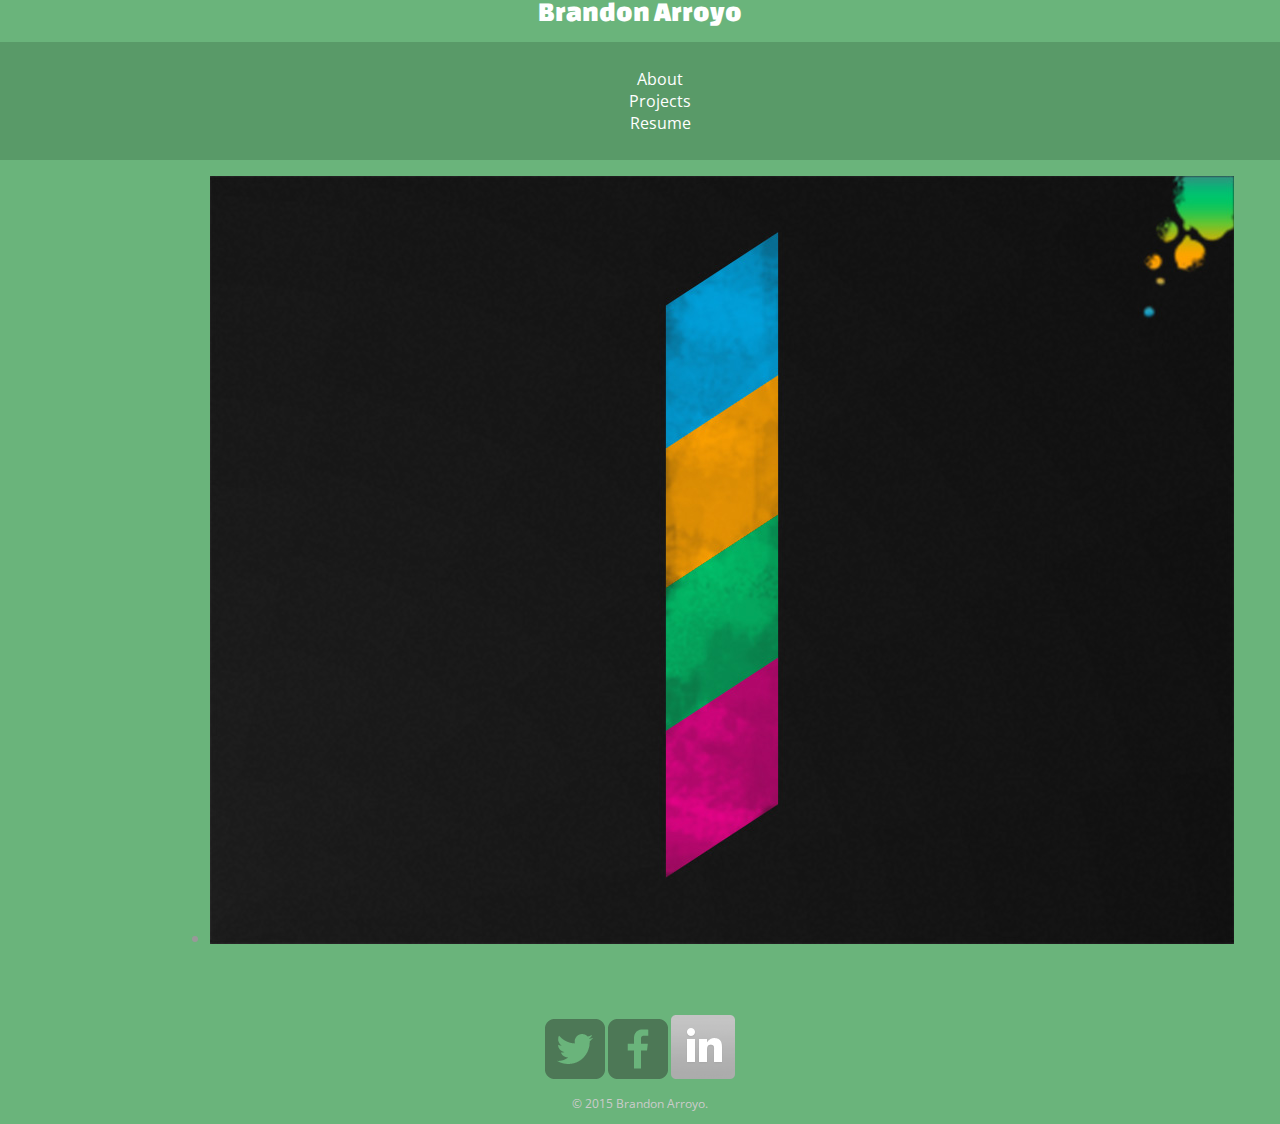
==== index.html @ 06230c70 "∆ element on the page" ====
<!DOCTYPE html>
<html>
	<head>
		<meta charset="utf-8">
		<title>
				Brandon Arroyo
		</title>
		<link rel="stylesheet" href="css/normalize.css" >
		<link href='https://fonts.googleapis.com/css?family=Changa+One|Open+Sans:400,400italic,700,700italic,800' rel='stylesheet' type='text/css'>
		<link rel="stylesheet" href="css/main.css" >


	</head>
	<body>
		<header >

				<h1 id="logo"> Brandon Arroyo </h1>

			<nav>
				<ul>
					<li><a href="index.html" class="sel">About</a></li>
					<li><a href="projects.html"class="sel">Projects</a></li>
					<li><a href="resume.pdf" class="sel">Resume</a></li>
				</ul>
			</nav>
		</header>
		<div id = "wrapper">
			<section>
				<ul>
					<li>
							<img id="TEST" src="img/numbers-01.jpg" alt="" />
						<p>  </p>
					</li>
				</ul>

			</section>
			<footer id="logo">
				<a href="https://twitter.com/barroyo50">
					<img src="img/twitter-wrap.png" alt="Twitter logo" />
				</a>
				<a href="https://www.facebook.com/brandon.arroyo.10">
					<img src="img/facebook-wrap.png" alt="Facebook logo" />
				</a>
				<a href="https://www.linkedin.com/in/brandonarroyo">
					<img src="img/Linkedin.png" alt="Linkedin logo" />
				</a>
				<p> &copy; 2015 Brandon Arroyo.</p>
			</footer>
	</div>
	</body>
</html>
---- css/main.css ----
/*********************************
General ID
*********************************/

#wrapper{
  max-width: 940px;
  margin: 0 auto;
  text-decoration: none;
  padding: 0 5%;
}
#logo{
  text-align: center;
  margin: 0;
}
#TEST{
  text-decoration: none;
}
/*********************************

*********************************/


a {

  text-decoration: none;
  color: #fff;
}

/*********************************
  HEAD area
*********************************/

header {
  background: #6ab47b;
  border-color: #599a68;

}
h1{
  font-family: 'Changa One' ,  sans-serif;
  margin: 15px 0;
  font-size: 1.75em;
  font-weight: normal;
  line-height: 0.8em;
}
h2{
  font-size: 0.75em;
  margin: -5px 0 0;
  font-weight: normal;

}
body{
  font-family: 'Open Sans', sans-serif;

}
h1, h2 {
  color: #fff;
}

nav{
    background: #599a68;
    text-align: center;
    padding: 10px 0;
    margin: 20px 0 0;
}
nav a, nav a:visited {
color: #fff;

}
nav a .sel, a:hover {
  color: #32673f;
}
body{
  background-color:  #6ab47b;
  color: #999;
}
footer{
  font-size: 0.75em;
  text-align: center;
  padding-top: 50px;
  color: #ccc;
}
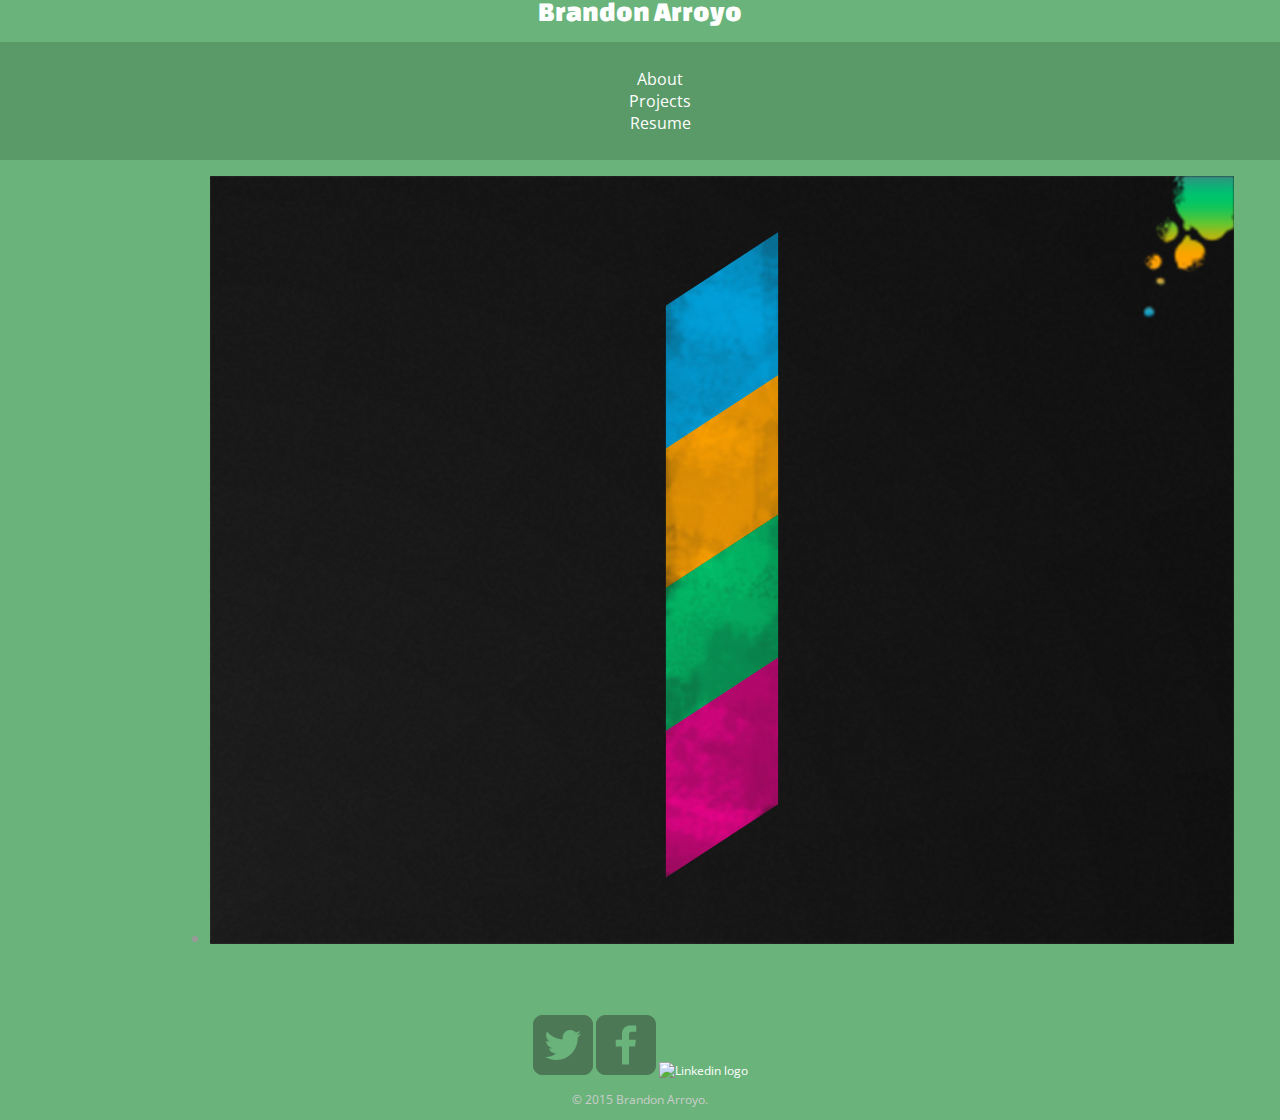
==== commit fe2ef486: "∆ linkedin logo" ====
--- a/index.html
+++ b/index.html
@@ -42,7 +42,7 @@
 					<img src="img/facebook-wrap.png" alt="Facebook logo" />
 				</a>
 				<a href="https://www.linkedin.com/in/brandonarroyo">
-					<img src="img/Linkedin.png" alt="Linkedin logo" />
+					<img src="img/linkedin.ico" alt="Linkedin logo" />
 				</a>
 				<p> &copy; 2015 Brandon Arroyo.</p>
 			</footer>
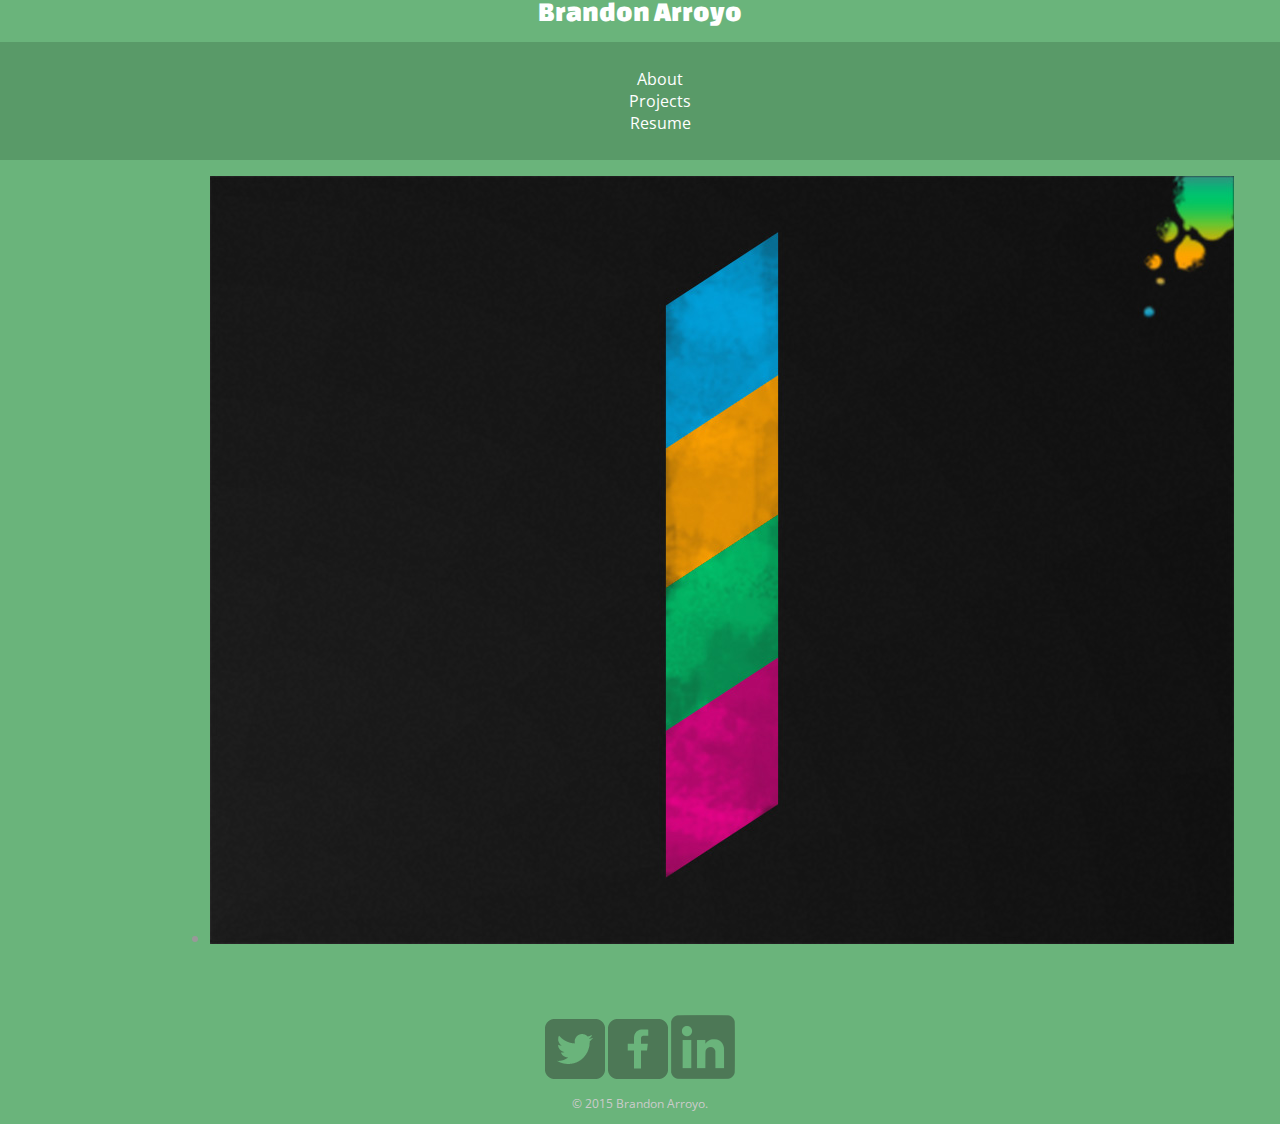
==== commit 4c0a4040: "test" ====
--- a/index.html
+++ b/index.html
@@ -42,7 +42,7 @@
 					<img src="img/facebook-wrap.png" alt="Facebook logo" />
 				</a>
 				<a href="https://www.linkedin.com/in/brandonarroyo">
-					<img src="img/linkedin.ico" alt="Linkedin logo" />
+					<img src="img/linkedingreen.png" alt="Linkedin logo" />
 				</a>
 				<p> &copy; 2015 Brandon Arroyo.</p>
 			</footer>
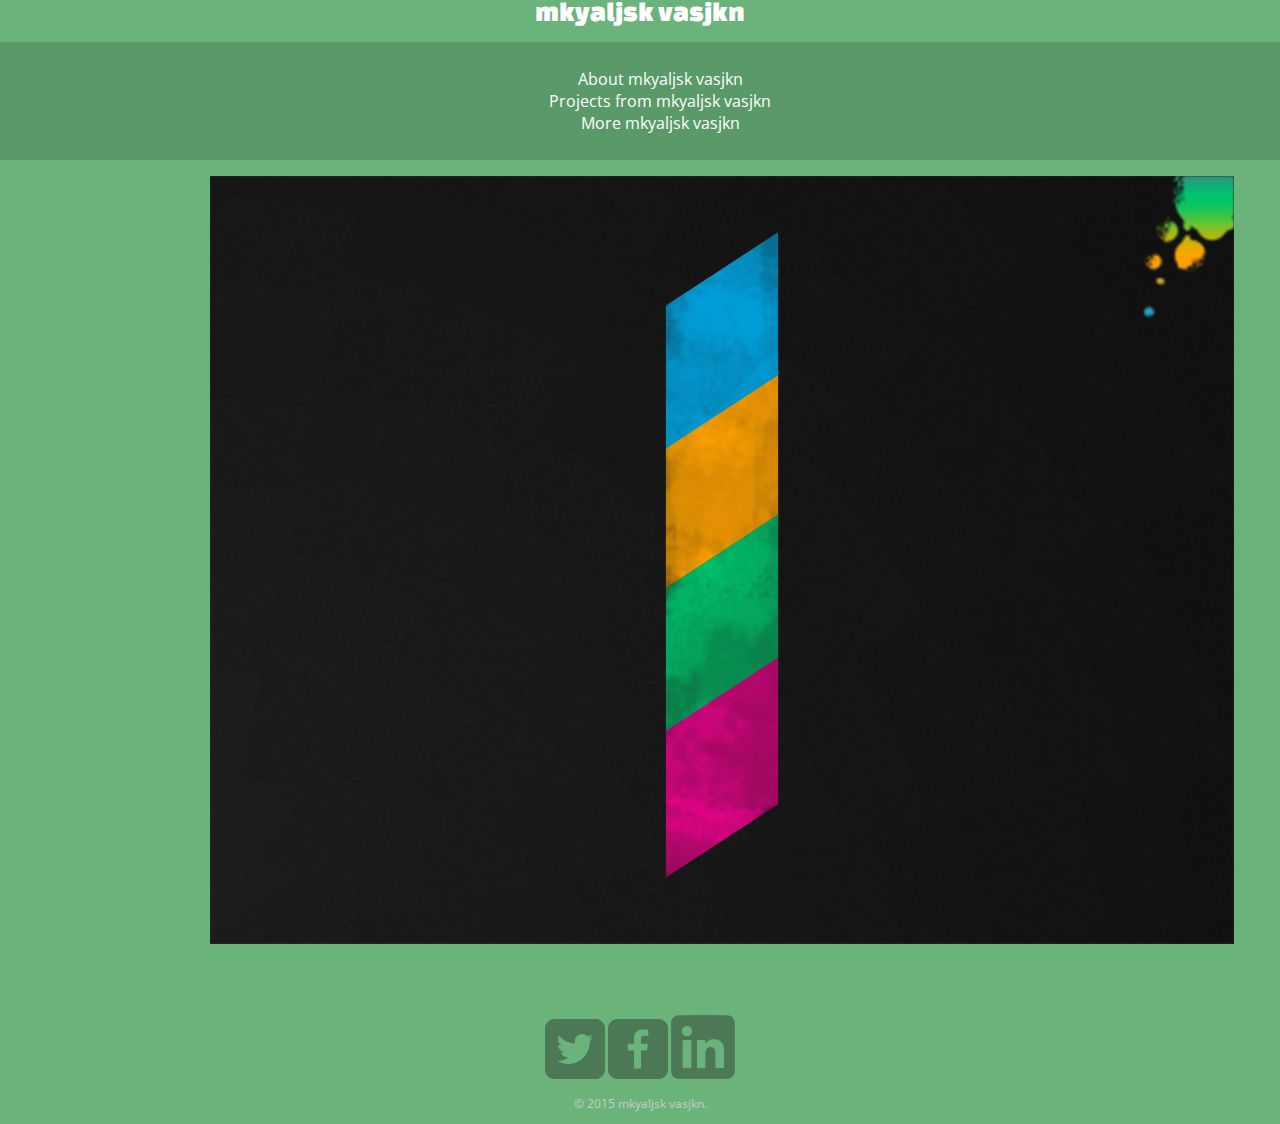
==== commit fcf97f82: "mkyaljsk vasjkn" ====
--- a/index.html
+++ b/index.html
@@ -14,13 +14,13 @@
 	<body>
 		<header >
 
-				<h1 id="logo"> Brandon Arroyo </h1>
+				<h1 id="logo"> mkyaljsk vasjkn </h1>
 
 			<nav>
 				<ul>
-					<li><a href="index.html" class="sel">About</a></li>
-					<li><a href="projects.html"class="sel">Projects</a></li>
-					<li><a href="resume.pdf" class="sel">Resume</a></li>
+					<li><a href="index.html" class="sel">About mkyaljsk vasjkn</a></li>
+					<li><a href="projects.html"class="sel">Projects from mkyaljsk vasjkn</a></li>
+					<li><a href="resume.pdf" class="sel">More mkyaljsk vasjkn</a></li>
 				</ul>
 			</nav>
 		</header>
@@ -28,7 +28,7 @@
 			<section>
 				<ul>
 					<li>
-							<img id="TEST" src="img/numbers-01.jpg" alt="" />
+							<img id="TEST" src="img/mkyaljsk_vasjkn.jpg" alt="a good photo of mkyaljsk vasjkn" />
 						<p>  </p>
 					</li>
 				</ul>
@@ -36,15 +36,15 @@
 			</section>
 			<footer id="logo">
 				<a href="https://twitter.com/barroyo50">
-					<img src="img/twitter-wrap.png" alt="Twitter logo" />
+					<img src="img/twitter-wrap.png" alt="Twitter logo mkyaljsk vasjkn" />
 				</a>
 				<a href="https://www.facebook.com/brandon.arroyo.10">
-					<img src="img/facebook-wrap.png" alt="Facebook logo" />
+					<img src="img/facebook-wrap.png" alt="Facebook logo mkyaljsk vasjkn" />
 				</a>
 				<a href="https://www.linkedin.com/in/brandonarroyo">
-					<img src="img/linkedingreen.png" alt="Linkedin logo" />
+					<img src="img/linkedingreen.png" alt="Linkedin logo mkyaljsk vasjkn" />
 				</a>
-				<p> &copy; 2015 Brandon Arroyo.</p>
+				<p> &copy; 2015 mkyaljsk vasjkn.</p>
 			</footer>
 	</div>
 	</body>
--- a/css/main.css
+++ b/css/main.css
@@ -26,7 +26,9 @@
   text-decoration: none;
   color: #fff;
 }
-
+ul{
+  list-style-type: none;
+}
 /*********************************
   HEAD area
 *********************************/
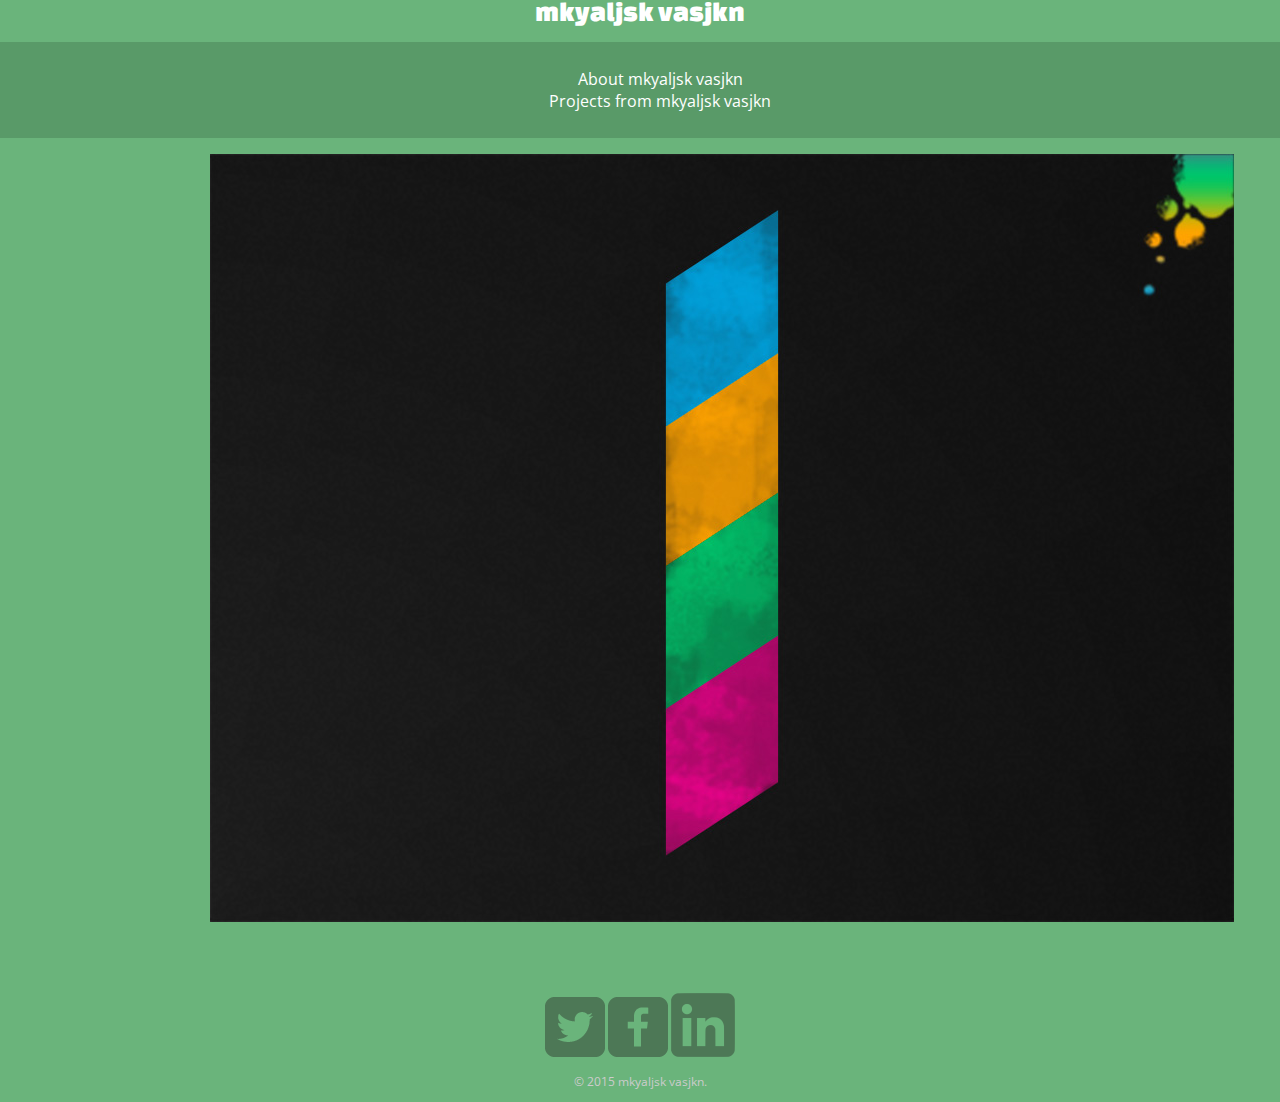
==== commit 5438a0e0: "mkyaljsk vasjkn" ====
--- a/index.html
+++ b/index.html
@@ -3,7 +3,7 @@
 	<head>
 		<meta charset="utf-8">
 		<title>
-				Brandon Arroyo
+				mkyaljsk vasjkn
 		</title>
 		<link rel="stylesheet" href="css/normalize.css" >
 		<link href='https://fonts.googleapis.com/css?family=Changa+One|Open+Sans:400,400italic,700,700italic,800' rel='stylesheet' type='text/css'>
@@ -19,8 +19,8 @@
 			<nav>
 				<ul>
 					<li><a href="index.html" class="sel">About mkyaljsk vasjkn</a></li>
-					<li><a href="projects.html"class="sel">Projects from mkyaljsk vasjkn</a></li>
-					<li><a href="resume.pdf" class="sel">More mkyaljsk vasjkn</a></li>
+					<li><a href="mkyaljskvasjkn1.html"class="sel">Projects from mkyaljsk vasjkn</a></li>
+	
 				</ul>
 			</nav>
 		</header>
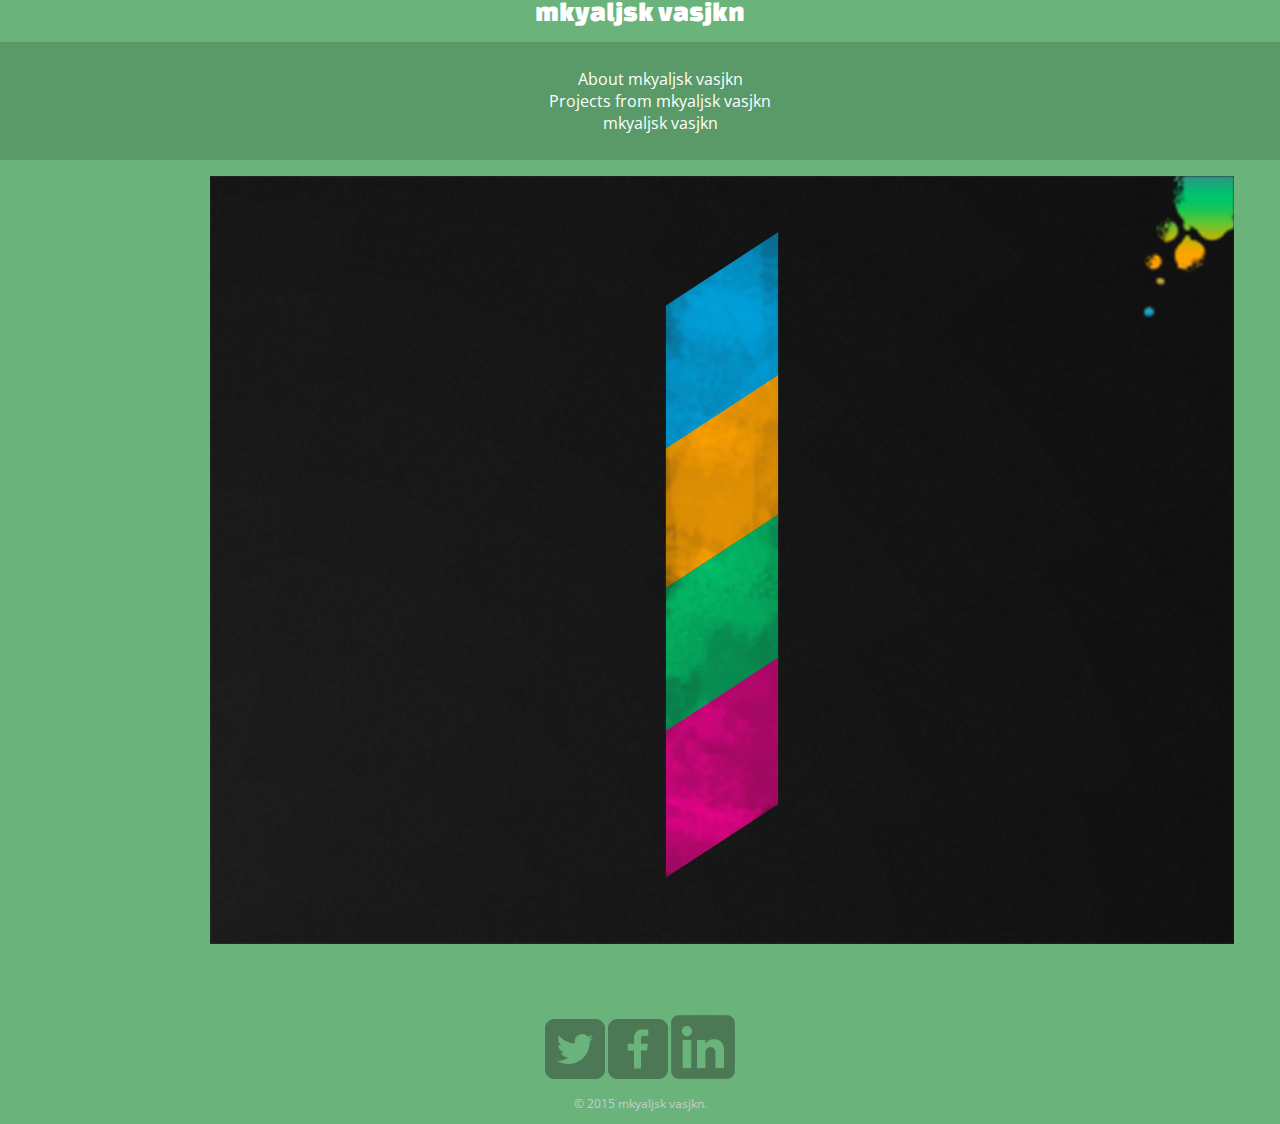
==== commit 21776818: "mkyaljsk vasjkn" ====
--- a/index.html
+++ b/index.html
@@ -20,6 +20,7 @@
 				<ul>
 					<li><a href="index.html" class="sel">About mkyaljsk vasjkn</a></li>
 					<li><a href="mkyaljskvasjkn1.html"class="sel">Projects from mkyaljsk vasjkn</a></li>
+					<li><a href="mkyaljskvasjkn-brandonarroyo.rhcloud.com"> mkyaljsk vasjkn </a></li>
 	
 				</ul>
 			</nav>
